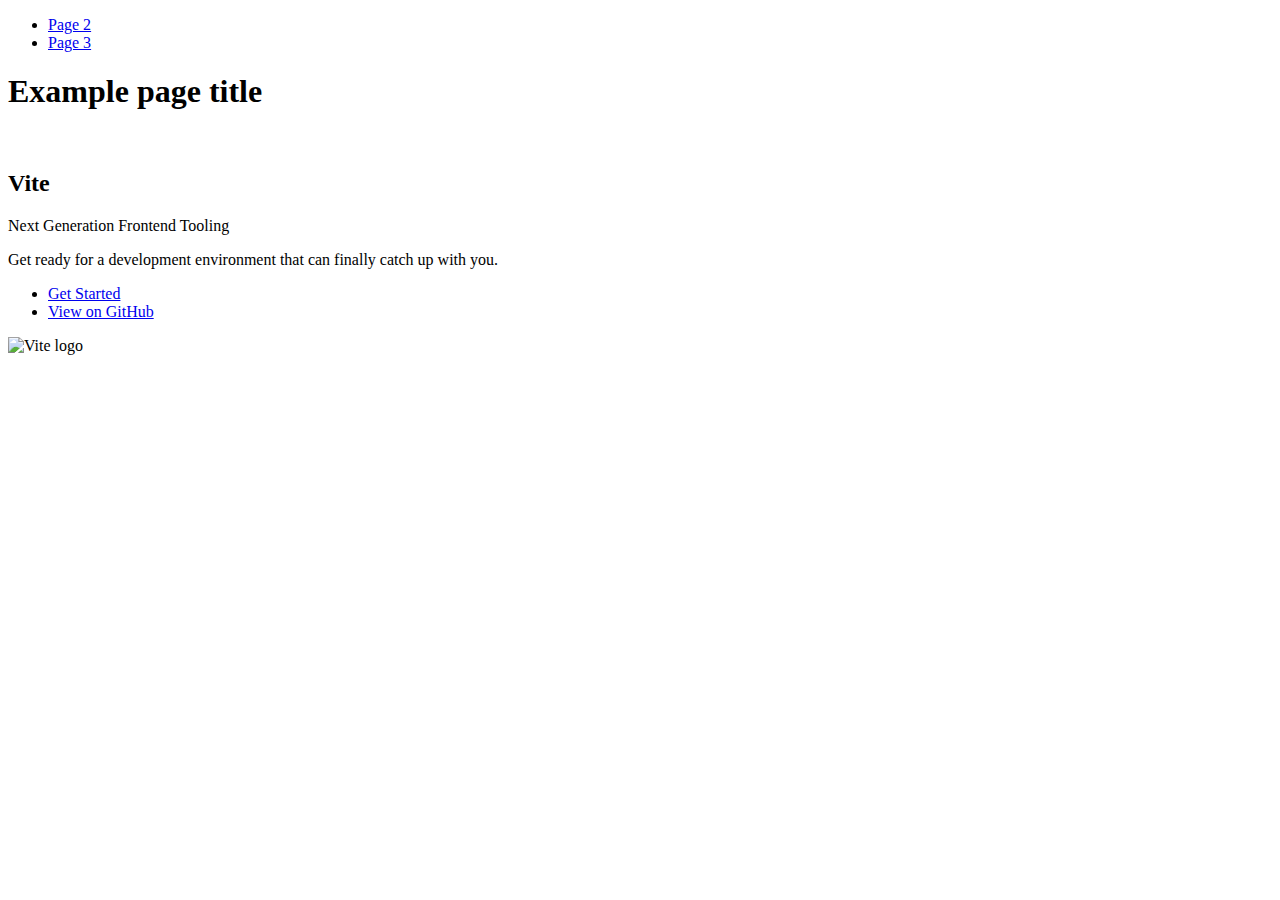
==== index.html @ f4f5e3cf "Deploying to gh-pages from @ MariDei/goit-js-hw-10@d182f522964a8ae36b0a42c2e3b55eed0c64db0f 🚀" ====
<!DOCTYPE html>
<html lang="en">
  <head>
    <meta charset="UTF-8" />
    <link rel="icon" type="image/svg+xml" href="/goit-js-hw-10/favicon.svg" />
    <meta name="viewport" content="width=device-width, initial-scale=1.0" />
    <title>Vanilla App Template</title>
    
    <script type="module" crossorigin src="/goit-js-hw-10/commonHelpers.js"></script>
    <link rel="stylesheet" href="/goit-js-hw-10/assets/index-10c40100.css">
  </head>
  <body>
    <header class="header">
  <nav class="nav">
    <ul class="nav-list">
      <li class="nav-item">
        <a href="./page-2.html" class="nav-link">Page 2</a>
      </li>

      <li class="nav-item">
        <a href="./page-3.html" class="nav-link">Page 3</a>
      </li>
    </ul>
  </nav>
</header>


    <section>
      <h1>Example page title</h1>
      <!-- Path to images as from index.html file -->
      <img src="/goit-js-hw-10/assets/javascript-8dac5379.svg" alt="" />
    </section>

    <!-- Loads the specified .html file -->
    <section class="vite-promo">
  <div class="container">
    <div class="wrapper">
      <h2 class="title">
        <span class="gradient">Vite</span>
      </h2>
      <p class="text">Next Generation Frontend Tooling</p>
      <p class="tagline">
        Get ready for a development environment that can finally catch up with
        you.
      </p>

      <ul class="actions">
        <li class="action">
          <a
            class="link"
            href="https://vitejs.dev/guide/"
            target="_blank"
            rel="noopener noreferrer"
            >Get Started</a
          >
        </li>
        <li class="action">
          <a
            class="link"
            href="https://github.com/vitejs/vite"
            target="_blank"
            rel="noopener noreferrer"
            >View on GitHub</a
          >
        </li>
      </ul>
    </div>

    <div class="thumb">
      <!-- Path to images as from index.html file -->
      <img
        class="pic"
        src="/goit-js-hw-10/assets/vite-logo-51249ca9.png"
        alt="Vite logo"
        width="640"
        height="640"
      />
    </div>
  </div>
</section>


    
  </body>
</html>
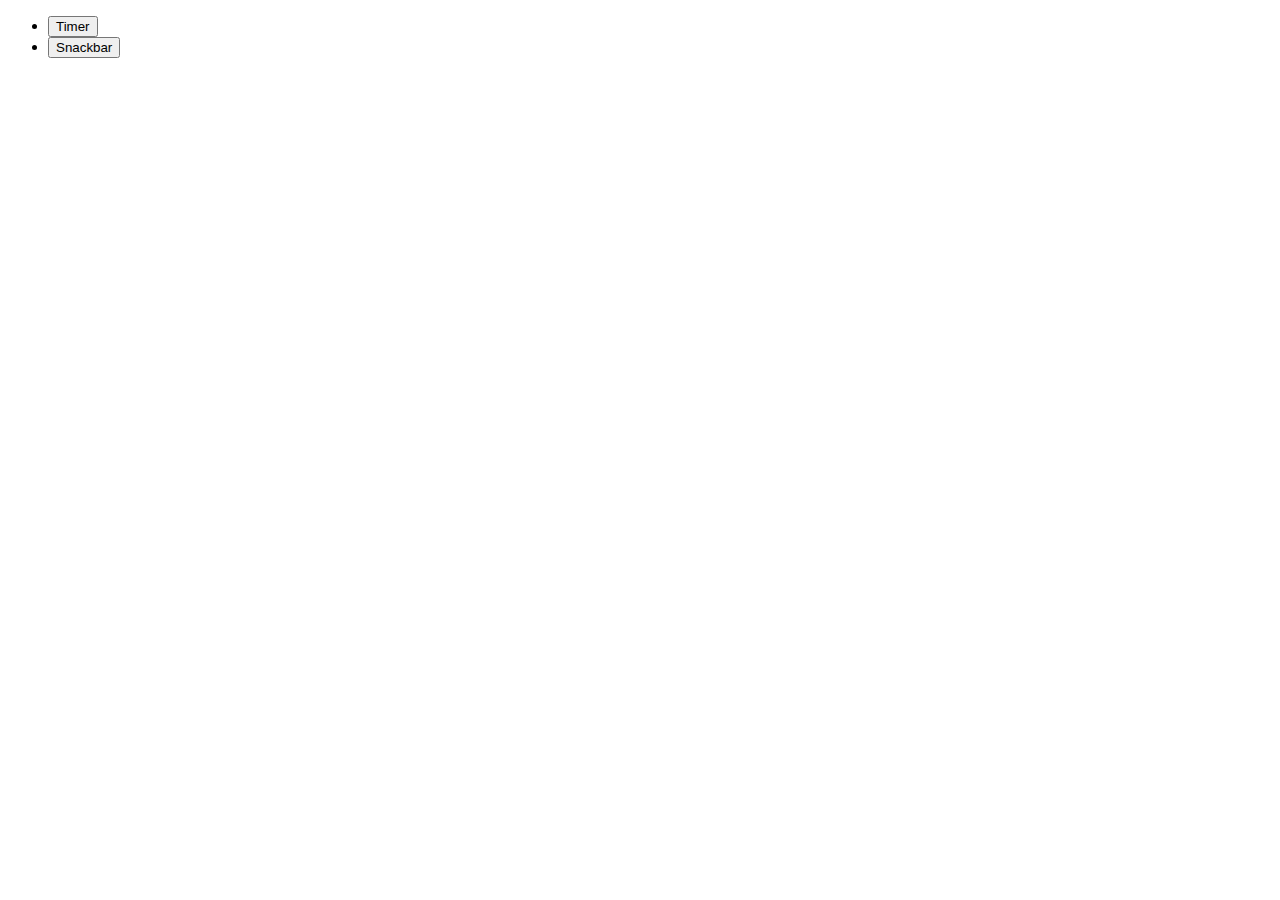
==== commit 55906f94: "Deploying to gh-pages from @ MariDei/goit-js-hw-10@af6aee41daa2c8c6c16037f97a1b2e49f3b92b34 🚀" ====
--- a/index.html
+++ b/index.html
@@ -2,84 +2,27 @@
 <html lang="en">
   <head>
     <meta charset="UTF-8" />
-    <link rel="icon" type="image/svg+xml" href="/goit-js-hw-10/favicon.svg" />
+    <link rel="icon" type="image/svg+xml" href="/favicon.svg" />
     <meta name="viewport" content="width=device-width, initial-scale=1.0" />
-    <title>Vanilla App Template</title>
+    <title>HOMEWORK-10</title>
     
-    <script type="module" crossorigin src="/goit-js-hw-10/commonHelpers.js"></script>
-    <link rel="stylesheet" href="/goit-js-hw-10/assets/index-10c40100.css">
+    
+    <link rel="stylesheet" href="/goit-js-hw-10/assets/styles-c9db6b34.css">
   </head>
   <body>
-    <header class="header">
-  <nav class="nav">
-    <ul class="nav-list">
-      <li class="nav-item">
-        <a href="./page-2.html" class="nav-link">Page 2</a>
-      </li>
-
-      <li class="nav-item">
-        <a href="./page-3.html" class="nav-link">Page 3</a>
-      </li>
-    </ul>
-  </nav>
-</header>
-
-
-    <section>
-      <h1>Example page title</h1>
-      <!-- Path to images as from index.html file -->
-      <img src="/goit-js-hw-10/assets/javascript-8dac5379.svg" alt="" />
-    </section>
-
-    <!-- Loads the specified .html file -->
-    <section class="vite-promo">
-  <div class="container">
-    <div class="wrapper">
-      <h2 class="title">
-        <span class="gradient">Vite</span>
-      </h2>
-      <p class="text">Next Generation Frontend Tooling</p>
-      <p class="tagline">
-        Get ready for a development environment that can finally catch up with
-        you.
-      </p>
-
-      <ul class="actions">
-        <li class="action">
-          <a
-            class="link"
-            href="https://vitejs.dev/guide/"
-            target="_blank"
-            rel="noopener noreferrer"
-            >Get Started</a
-          >
+    <nav>
+      <ul>
+        <li>
+          <a href="./1-timer.html">
+            <button class="timer-btn" type="button">Timer</button>
+          </a>
         </li>
-        <li class="action">
-          <a
-            class="link"
-            href="https://github.com/vitejs/vite"
-            target="_blank"
-            rel="noopener noreferrer"
-            >View on GitHub</a
-          >
+        <li>
+          <a href="./2-snackbar.html">
+            <button class="snackbar-btn" type="button">Snackbar</button>
+          </a>
         </li>
       </ul>
-    </div>
-
-    <div class="thumb">
-      <!-- Path to images as from index.html file -->
-      <img
-        class="pic"
-        src="/goit-js-hw-10/assets/vite-logo-51249ca9.png"
-        alt="Vite logo"
-        width="640"
-        height="640"
-      />
-    </div>
-  </div>
-</section>
-
-
-    
+    </nav>
   </body>
 </html>
